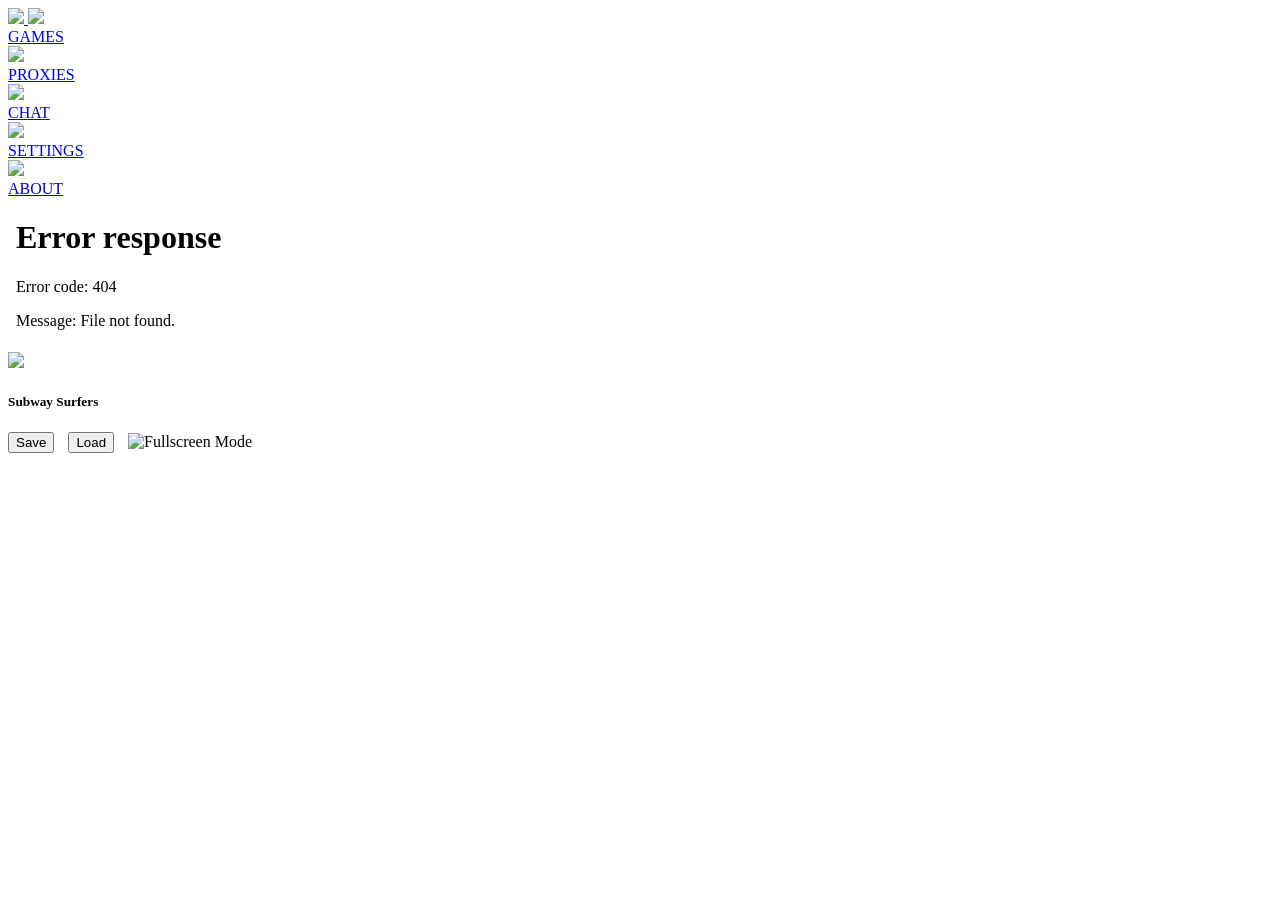
==== games/subway-surfers/index.html @ 2353ca63 "Update index.html added save and load save button to subway surfers  (warning still in beta please " ====
<!DOCTYPE html>
<html lang="en">
  <head>
    <meta charset="UTF-8" />
    <meta name="viewport" content="width=device-width, initial-scale=1.0" />
    <title>Subway Surfers | Viberverse</title>
    <link rel="stylesheet" href="/style.css" />
    <link rel="shortcut icon" href="/media/logo.png" type="image/x-icon" />
  </head>
  <body>
    <nav class="nav">
      <a href="/" class="logo">
        <img src="/media/logo.png" />
      </a>
      <a href="/games.html" class="nav-link">
        <img src="/media/games.svg" class="nav-link-icon" />
        <div class="nav-link-name">GAMES</div>
      </a>
      <a href="/proxies.html" class="nav-link">
        <img src="/media/proxies.svg" class="nav-link-icon" />
        <div class="nav-link-name">PROXIES</div>
      </a>
      <a href="/chat.html" class="nav-link">
        <img src="/media/chat.svg" class="nav-link-icon" />
        <div class="nav-link-name">CHAT</div>
      </a>
      <a href="/settings.html" class="nav-link">
        <img src="/media/settings.svg" class="nav-link-icon" />
        <div class="nav-link-name">SETTINGS</div>
      </a>
      <a href="/about.html" class="nav-link">
        <img src="/media/info.svg" class="nav-link-icon" />
        <div class="nav-link-name">ABOUT</div>
      </a>
    </nav>

    <div class="game-wrap">
      <div class="game-container">
        <iframe src="game.html" frameborder="0" id="gameframe"></iframe>

        <div class="game-bar">
          <img src="img/splash.jpg" class="game-bar-img"/>
          <h5 class="game-bar-title">Subway Surfers</h5>

          <div class="game-bar-right">
            <button id="saveBtn" style="margin-right:10px;">Save</button>
            <button id="loadBtn" style="margin-right:10px;">Load</button>
            <img src="/media/fullscreen.svg" id="fullscreen" title="Fullscreen Mode"/>
          </div>
        </div>
      </div>
    </div>

    <script>
      // EXPORT SAVE DATA
      function exportUnitySave() {
        const keys = Object.keys(localStorage);
        let saveData = {};

        keys.forEach(key => {
          if (key.includes("Unity") || key.includes("SanFrancisco")) {
            saveData[key] = localStorage.getItem(key);
          }
        });

        const blob = new Blob([JSON.stringify(saveData)], { type: "application/json" });
        const url = URL.createObjectURL(blob);

        const a = document.createElement("a");
        a.href = url;
        a.download = "subway-surfers-save.json";
        a.click();

        URL.revokeObjectURL(url);
      }

      // IMPORT SAVE DATA
      function importUnitySave() {
        const input = document.createElement("input");
        input.type = "file";
        input.accept = ".json";

        input.onchange = e => {
          const file = e.target.files[0];
          const reader = new FileReader();

          reader.onload = event => {
            const data = JSON.parse(event.target.result);

            Object.keys(data).forEach(key => {
              localStorage.setItem(key, data[key]);
            });

            alert("Save imported! Reload the game.");
          };

          reader.readAsText(file);
        };

        input.click();
      }

      // BUTTON HOOKS
      document.getElementById("saveBtn").onclick = exportUnitySave;
      document.getElementById("loadBtn").onclick = importUnitySave;
    </script>

    <script src="../script.js"></script>
  </body>
</html>
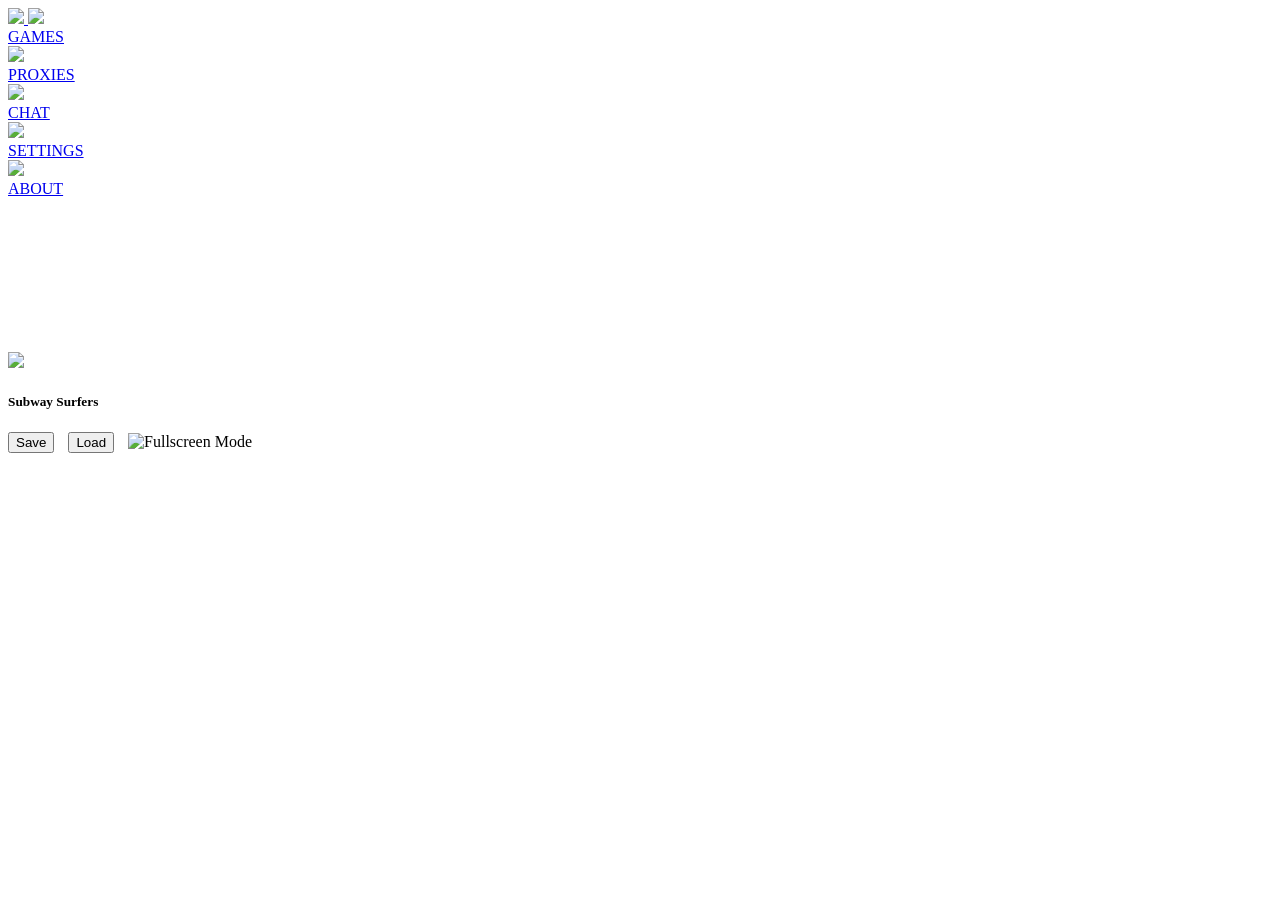
==== commit 691811fc: "Update index.html fixed it   Signed-off-by: devilts <s24saltmarsht@lordgrey.org.uk>" ====
--- a/games/subway-surfers/index.html
+++ b/games/subway-surfers/index.html
@@ -52,13 +52,13 @@
     </div>
 
     <script>
-      // EXPORT SAVE DATA
+      // EXPORT SAVE DATA (whatever the game stored in localStorage)
       function exportUnitySave() {
         const keys = Object.keys(localStorage);
         let saveData = {};
 
         keys.forEach(key => {
-          if (key.includes("Unity") || key.includes("SanFrancisco")) {
+          if (key.includes("Unity") || key.includes("SanFrancisco") || key === "subway_surfers_save") {
             saveData[key] = localStorage.getItem(key);
           }
         });
@@ -91,7 +91,7 @@
               localStorage.setItem(key, data[key]);
             });
 
-            alert("Save imported! Reload the game.");
+            alert("Save imported! Reload or press Load.");
           };
 
           reader.readAsText(file);
@@ -100,12 +100,27 @@
         input.click();
       }
 
-      // BUTTON HOOKS
-      document.getElementById("saveBtn").onclick = exportUnitySave;
-      document.getElementById("loadBtn").onclick = importUnitySave;
+      // BUTTON HOOKS → talk to iframe bridge
+      document.getElementById("saveBtn").onclick = () => {
+        const frame = document.getElementById("gameframe").contentWindow;
+        if (frame && typeof frame.RequestUnitySave === "function") {
+          frame.RequestUnitySave();
+        } else {
+          // fallback: just export localStorage
+          exportUnitySave();
+        }
+      };
+
+      document.getElementById("loadBtn").onclick = () => {
+        const frame = document.getElementById("gameframe").contentWindow;
+        if (frame && typeof frame.LoadGameIntoUnity === "function") {
+          frame.LoadGameIntoUnity();
+        } else {
+          importUnitySave();
+        }
+      };
     </script>
 
     <script src="../script.js"></script>
   </body>
 </html>
-
